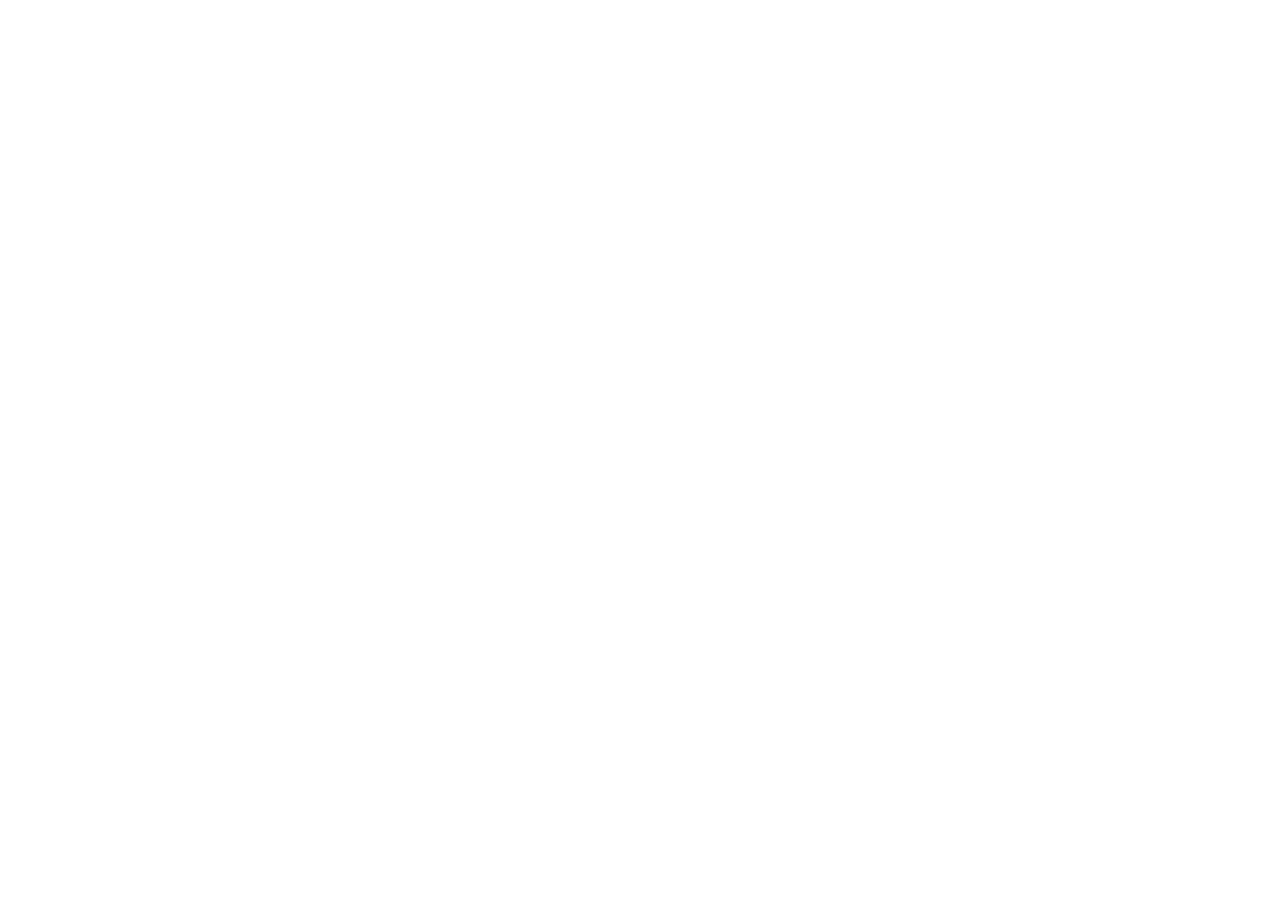
==== experiment/simulation/index.html @ 423babf4 "Initial commit" ====
<!DOCTYPE html>
<html>
<head>
	<!-- Add CSS at the head of HTML file -->
    <link rel="stylesheet" href="./css/main.css">
</head>
<body>
		<!-- Your code goes here-->

	<!-- Add JS at the bottom of HTML file --> 
        <script src="./js/main.js"></script>
</body>
</html>
---- experiment/simulation/css/main.css ----
/* You CSS goes in here */
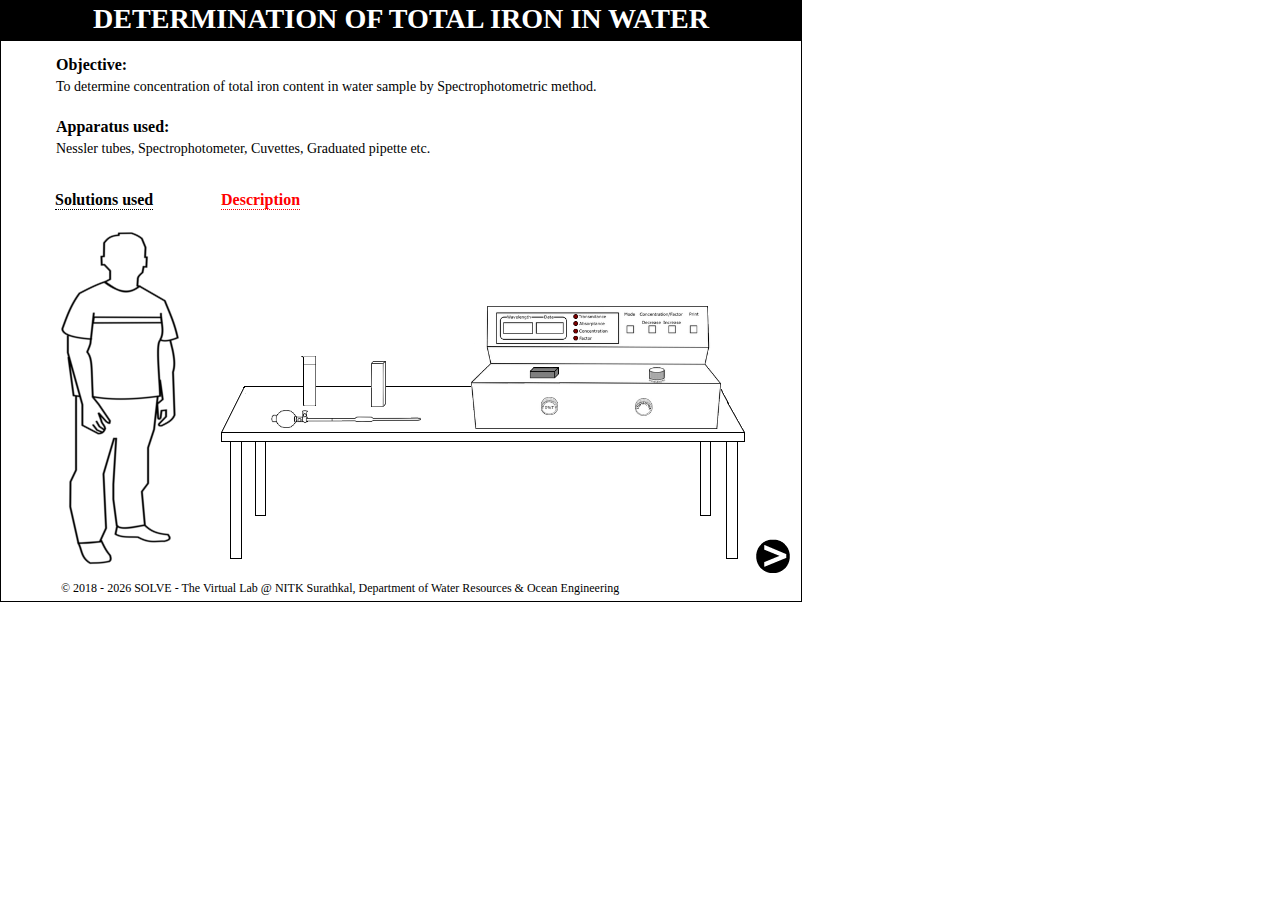
==== commit 7fbd5954: "giyhub migrate" ====
--- a/experiment/simulation/index.html
+++ b/experiment/simulation/index.html
@@ -1,13 +1,443 @@
 <!DOCTYPE html>
 <html>
 <head>
-	<!-- Add CSS at the head of HTML file -->
-    <link rel="stylesheet" href="./css/main.css">
+<meta charset="UTF-8">
+<title>SOLVE</title>
+<link rel="stylesheet" href="css/tw.css" />
+<script src="js/canvasjs.min.js"></script><!-- For graph -->
+<script src="https://ajax.googleapis.com/ajax/libs/jquery/3.3.1/jquery.min.js"></script>
+<script type="text/javascript" src="js/jquerymin.js"></script>
+<script type="text/javascript" src="js/tw.js"></script>
+
+<script>
+var simsubscreennum=0;
+var temp=0;
+</script>
+<style>
+<style>
+.popup
+{
+	border-radius:5px;
+	background-color:black;
+	color:white;
+	padding:5px;
+}
+
+.tooltip {
+  position: relative;
+  display: inline-block;
+  border-bottom: 1px dotted black;
+}
+
+.tooltip .tooltiptext {
+  left:50px;
+  visibility: hidden;
+  width: 500px;
+  background-color: black;
+  color: #fff;
+  border-radius: 6px;
+  padding: 10px 10px 10px 10px;
+
+  /* Position the tooltip */
+  position: absolute;
+  z-index: 100;
+  <!-- text-align:center; -->
+}
+
+.tooltip:hover .tooltiptext {
+  visibility: visible;
+}
+
+</style>
 </head>
-<body>
-		<!-- Your code goes here-->
-
-	<!-- Add JS at the bottom of HTML file --> 
-        <script src="./js/main.js"></script>
+
+<body style="margin:0; font-family:verdana;">
+<div id="simscreen">
+<div id="title"><h3>Determination of Total Iron in water</h3></div>
+
+<div class="simsubscreen" id="canvas0" >
+<h4 class="incanvas">Objective:</h4>
+<p class="incanvas" style="font-size:14px;">To determine concentration of total iron content in water sample by Spectrophotometric method.</p><br/>
+<h4 class="incanvas">Apparatus used:</h4>
+<p class="incanvas" style="font-size:14px;">Nessler tubes, Spectrophotometer, Cuvettes, Graduated pipette etc.</p></br>
+
+&nbsp;<span class="tooltip" style="border-bottom:1px dotted; position:absolute; top:140px; text-align:justify;"><strong>Solutions used</strong>
+<span  class="tooltiptext" style=" font-size:14px;">Standard iron solution, Dilute hydrochloric acid, Distilled water, Water sample, Potassium Thiocyanate solution</span></span>
+
+&nbsp;<span class="tooltip" style="border-bottom:1px dotted ; color:red; position:absolute; left:170px; top:140px; text-align:justify;"><strong>Description</strong>
+<span  class="tooltiptext" style=" font-size:14px;"><strong style="color:red;">Iron</strong> can exist in water in several different forms:
+<ul>
+<li>Ferrous iron (Fe<sup>2+</sup>)</li>
+<li>Ferric iron (Fe<sup>3+</sup>)</li>
+<li>Complexed iron, in which iron is bound with various chemicals such as EDTA</li>
+<li>Iron oxides, such as rust</li>
+</ul>
+Total iron includes all of these forms. Ferrous iron is soluble in water and is commonly found in ground water. Once exposed to air, ferrous iron quickly oxidizes to ferric iron.
+</span></span>
+
+<img style="position:absolute; left:170px; top:335px;" title="Table" src="images/table.png" />
+<img style="position:absolute; left:10px; top:172.5px;" title="" src="images/human.png" />
+<img style="position:absolute; left:250px; top:305px; width:15px; height:50px" title="Nessler tube" src="images/1-3.png" />
+<img style="position:absolute; left:320px; top:310px; width:15px;" title="Cuvette" src="images/1-2.png" />
+<img style="position:absolute; left:220px; top:359px; width:150px; " title="Graduated pipette" src="images/1-5.png" />
+<img style="position:absolute; left:420px; top:255px; width:250px;" title="Spectrophotometer" src="images/1.png" />
+
+
+</div>
+
+<div id="canvas1" style="visibility:hidden;">
+<h1 id="1-1" style="position:absolute; left:90px; top:250px; color:grey; display:none;">Preparation of Standard Solution</h1>
+</div>
+
+<div class="simsubscreen" id="canvas2" style="visibility:hidden;">
+<strong class="incanvas">STEP</strong>
+<span class="circlebg">&nbsp;1&nbsp;</span>
+<p class="steptext">&nbsp;Prepare a series of standards of 100ml by accurately pipetting calculated volumes of standard Iron solution to measure 0 to 2.5mg/l in 100ml Nessler tube.</p>
+
+<div id="2-4a" style="position:absolute; left:615px; top:325px; width:12.5px; height:130px; background-color:#ffe1f0;" ></div>
+<div  style="position:absolute; left:10px; top:282px; width:300px; height:130px; background-color:white; " ></div>
+<img id="2-4" style="position:absolute; left:600px; top:50px; cursor:pointer; display:none;" src="images/gp2.png" />
+
+<div id="drop2-1" style="position:absolute; width:8px; height:9px; border-radius:50%; border-top-right-radius:0; transform:rotate(-45deg);  background-color: #ffe1f0; visibility:hidden;"></div>
+<div id="drop2-2" style="position:absolute; width:8px; height:9px; border-radius:50%; border-top-right-radius:0; transform:rotate(-45deg);  background-color: #ffe1f0; visibility:hidden;"></div>
+
+<div id="2-22a" style="position:absolute; left:44px; top:418.5px; width:22px; height:104px; background-color:white;" ></div>
+<img id="2-2a" style="position:absolute; left:40px; top:297.30px; " src="images/nt1.png" />
+<div id="2-22b" style="position:absolute; left:94px; top:418.5px; width:22px; height:104px; background-color:#ffe1f0;" ></div>
+<img id="2-2b" style="position:absolute; left:90px; top:297.30px; " src="images/nt1.png" />
+<div id="2-22c" style="position:absolute; left:144px; top:418.5px; width:22px; height:104px; background-color:#ffe1f0;" ></div>
+<img id="2-2c" style="position:absolute; left:140px; top:297.30px; " src="images/nt1.png" />
+<div id="2-22d" style="position:absolute; left:194px; top:418.5px; width:22px; height:104px; background-color:#ffe1f0;" ></div>
+<img id="2-2d" style="position:absolute; left:190px; top:297.30px; " src="images/nt1.png" />
+<div id="2-22e" style="position:absolute; left:244px; top:418.5px; width:22px; height:104px; background-color:#ffe1f0;" ></div>
+<img id="2-2e" style="position:absolute; left:240px; top:297.30px; " src="images/nt1.png" />
+<div id="2-22f" style="position:absolute; left:294px; top:418.5px; width:22px; height:104px; background-color:#ffe1f0;" ></div>
+<img id="2-2f" style="position:absolute; left:290px; top:297.30px; " src="images/nt1.png" />
+<img id="2-7" style="position:absolute; left:20px; top:435px; visibility:hidden;" src="images/2.png"  />
+
+<img id="2-1" style="position:absolute; left:-40px; top:305px; " src="images/ntRack1.png" />
+
+<div id="2-3c" style="position:absolute; left:580px; top:325px; width:80px; height:112px; background-color:#ffe1f0;" ></div>
+<img id="2-3a" style="position:absolute; left:580px; top:285px; width:80px;" title="Standard iron solution" src="images/reagentBottle.png" />
+<div id="2-3name" style="position:absolute; left:588.5px; top:355px; width:58.5px; background-color:#FFFFFF; border:1px solid black; font-size:12px; text-align:center;">Iron solution</div>
+<img id="2-3b" style="position:absolute; left:601.35px; top:285px; width:35px; cursor:pointer;" src="images/cap.png" />
+
+<img id="2-5" style="position:absolute; left:250px; top:100px; visibility:hidden;" src="images/bulb.png"  />
+<img id="2-5a" style="position:absolute; left:302px; top:208px; cursor:pointer; visibility:hidden;" src="images/uparrow.png"  />
+<img id="2-5b" style="position:absolute; left:314px; top:220px; transform:rotate(180deg); cursor:pointer; visibility:hidden;" src="images/uparrow.png"  />
+
+<span id="2-6" style="position:absolute; left:350px; top:120px; text-align:center; padding:10px; display:none; border:1px solid black; background-color:black; border-radius:5px;">
+<p style="color:white; font-size:15px; text-align:justify;" >Fill the remaining Nessler tubes with standard Iron solution in 0.5ml increment.<p>
+<input id="b2-6" type="button" style="float:right;" value="OK" />
+</span>
+
+</div>
+
+<div class="simsubscreen" id="canvas3" style="visibility:hidden;">
+<strong class="incanvas">STEP</strong>
+<span class="circlebg">&nbsp;2&nbsp;</span>
+<p class="steptext">&nbsp;Take 2ml of tap water and 2ml of water sample in separate Nessler tubes.</p>
+<div id="3-52" style="position:absolute; left:494px; top:370px; background-color:#F2F2F2; border-top:1.5px solid #D3D3D3; width:5.5px; height:75px; visibility:hidden;"></div>
+<div id="3-51" style="position:absolute; left:494px; top:360px; background-color:#F2F2F2; border-top:1.5px solid #D3D3D3; width:5.5px; height:75px;"></div>
+<div style="position:absolute; left:40px; top:430px; background-color:#ffffff; width:300px; height:102.5px;"></div>
+<img id="3-5" style="position:absolute; left:477px; top:80px; cursor:pointer; display:none;" src="images/gp2.png" />
+
+<div id="3-3" style="position:absolute; left:465px; top:360px; background-color:white; border-top:1.5px solid #D3D3D3; width:65px; height:75px;"></div>
+<img id="3-1" style="position:absolute; left:472.5px; top:310px; cursor:pointer;" src="images/ssc.png" />
+<img id="3-2" style="position:absolute; left:465px; top:320px;" title="Sulphate solution" src="images/ss.png" />
+<div id="3-8"style="position:absolute; left:474px; top:370px; background-color:white; padding:5px; border:1px solid black; font-size:11px; text-align:center;">Tap </br>Water</div>
+<div id="3-8b"style="position:absolute; left:472px; top:370px; background-color:white; padding:2.5px; border:1px solid black; font-size:10px; text-align:center; visibility:hidden;">Water </br>Sample</div>
+
+<div id="3-71" style="position:absolute; left:139px; top:345px; background-color:white; border-top:1.5px solid #D3D3D3; width:50px; height:95px; visibility:hidden;"></div>
+<img id="3-7" style="position:absolute; left:90px; top:275px; visibility:hidden; width:130px; cursor:pointer;" src="images/bottle1.png" />
+<img id="3-72" style="position:absolute; left:73px; top:299.49px; visibility:hidden;" src="images/water.png" />
+
+<div id="3-411" style="position:absolute; left:69px; top:432.5px; width:22px; height:104px; background-color:white; border-top:1.5px solid #D3D3D3;" ></div>
+<img id="3-41" style="position:absolute; left:65px; top:310px; " src="images/nt1.png" />
+
+<div id="3-421" style="position:absolute; left:199px; top:432.5px; width:22px; height:104px; background-color:white; border-top:1.5px solid #D3D3D3; visibility:hidden;" ></div>
+<img id="3-42" style="position:absolute; left:195px; top:310px; visibility:hidden;" src="images/nt1.png" />
+
+<img id="3-61" style="position:absolute; left:250px; top:100px; visibility:hidden;" src="images/bulb.png"  />
+<img id="3-62" style="position:absolute; left:302px; top:208px; cursor:pointer; visibility:hidden;" src="images/uparrow.png"  />
+<img id="3-63" style="position:absolute; left:314px; top:220px; transform:rotate(180deg); cursor:pointer; visibility:hidden;" src="images/uparrow.png"  />
+
+<p id="p3-1" style="position:absolute; left:20px; top:150px; visibility:hidden; font-size:14px; color:red; text-align:center;">Press the up arrow on the bulb </br></br>to take solution up into the </br></br>pipette </p>
+<p id="p3-2" style="position:absolute; left:170px; top:150px; visibility:hidden; font-size:14px; color:red; text-align:center;">Press the down arrow on the bulb </br></br>to release solution into the </br></br>Nessler tube</p>
+<p id="p3-3" style="position:absolute; left:100px; top:150px; visibility:hidden; font-size:14px; color:red;">Dilute the solution by adding distilled water</p>
+
+<p id="p3-9" style="position:absolute; left:58.5px; top:425px;  font-size:14px; color:red;text-align:center;">Tap </br> Water</p>
+<p id="p3-10" style="position:absolute; left:182.5px; top:425px;  font-size:14px; color:red;text-align:center; visibility:hidden;">Sample </br> Solution</p>
+</div>
+
+
+<div class="simsubscreen" id="canvas4" style="visibility:hidden;">
+<strong class="incanvas">STEP</strong>
+<span class="circlebg">&nbsp;3&nbsp;</span>
+<p class="steptext">&nbsp;Add 4ml dilute Hydrochloric Acid to all the Nessler tubes.</p>
+
+<div id="4-4a" style="position:absolute; left:615px; top:335px; width:12.5px; height:130px; background-color:white; border-top:2px solid #D3D3D3;" ></div>
+<img id="4-4" style="position:absolute; left:600px; top:50px; cursor:pointer; display:none;" src="images/gp2.png" />
+
+<div id="drop4-1" style="position:absolute; width:7px; height:8px; border-radius:50%; border-top-right-radius:0; transform:rotate(-45deg);  background-color: #FFFFFF; visibility:hidden; border:1px solid #2F4F4F;" ></div>
+<div id="drop4-2" style="position:absolute; width:7px; height:8px; border-radius:50%; border-top-right-radius:0; transform:rotate(-45deg);  background-color: #FFFFFF; visibility:hidden; border:1px solid #2F4F4F;"></div>
+
+<div id="4-22a" style="position:absolute; left:44px; top:417px; width:22px; height:104px; background-color:white; border:1px solid #D3D3D3;" ></div>
+<img id="4-2a" style="position:absolute; left:40px; top:297.30px; " src="images/nt1.png" />
+<div id="4-22b" style="position:absolute; left:94px; top:416.5px; width:22px; height:104px; background-color:#ffe1f0;" ></div>
+<img id="4-2b" style="position:absolute; left:90px; top:297.30px; " src="images/nt1.png" />
+<div id="4-22c" style="position:absolute; left:144px; top:415.5px; width:22px; height:104px; background-color:#ffe1f0;" ></div>
+<img id="4-2c" style="position:absolute; left:140px; top:297.30px; " src="images/nt1.png" />
+<div id="4-22d" style="position:absolute; left:194px; top:414.5px; width:22px; height:104px; background-color:#ffe1f0;" ></div>
+<img id="4-2d" style="position:absolute; left:190px; top:297.30px; " src="images/nt1.png" />
+<div id="4-22e" style="position:absolute; left:244px; top:413.5px; width:22px; height:104px; background-color:#ffe1f0;" ></div>
+<img id="4-2e" style="position:absolute; left:240px; top:297.30px; " src="images/nt1.png" />
+<div id="4-22f" style="position:absolute; left:294px; top:412.5px; width:22px; height:104px; background-color:#ffe1f0;" ></div>
+<img id="4-2f" style="position:absolute; left:290px; top:297.30px; " src="images/nt1.png" />
+<img style="position:absolute; left:20px; top:435px;" src="images/2.png"  />
+
+<img id="4-1" style="position:absolute; left:-40px; top:305px; " src="images/ntRack1.png" />
+
+<div id="4-3c" style="position:absolute; left:580px; top:335px; width:78px; height:112px; background-color:white; border-top:2px solid #D3D3D3;" ></div>
+<img id="4-3b" style="position:absolute; left:602px; top:257px;  cursor:pointer;" src="images/bodcap.png" />
+<img id="4-3a" style="position:absolute; left:580px; top:270px; " title="Dilute hydrochloric acid" src="images/bodbottle.png" />
+<div id="4-3name" style="position:absolute; left:580.5px; top:355px; width:75px; background-color:#FFFFFF; border:1px solid black; font-size:12px; text-align:center;">Dilute <br>Hydrochloric</br>Acid </div>
+
+<img id="4-5" style="position:absolute; left:250px; top:100px; visibility:hidden;" src="images/bulb.png"  />
+<img id="4-5a" style="position:absolute; left:302px; top:208px; cursor:pointer; visibility:hidden;" src="images/uparrow.png"  />
+<img id="4-5b" style="position:absolute; left:314px; top:220px; transform:rotate(180deg); cursor:pointer; visibility:hidden;" src="images/uparrow.png"  />
+
+<span id="4-6" style="position:absolute; left:350px; top:120px; text-align:justify; padding:10px; display:none; border:1px solid black; background-color:black; border-radius:5px; width:350px;">
+<p style="color:white; font-size:15px;" >Add 4ml of dilute Hydrochloric Acid to the remaining Nessler tubes.<p>
+<input id="b4-6" type="button" style="float:right;" value="OK" />
+</span>
+
+</div>
+
+<div class="simsubscreen" id="canvas5" style="visibility:hidden;">
+<strong class="incanvas">STEP</strong>
+<span class="circlebg">&nbsp;4&nbsp;</span>
+<p class="steptext">&nbsp;Add 5ml of Potassium Thiocyanate solution to all the Nessler tubes. Then add distilled water to the Nessler tubes upto the mark of 100ml.</p>
+<div id="5-4a" style="position:absolute; left:615px; top:335px; width:12.5px; height:130px; background-color:#ffcc00; border-top:2px solid #ffcc00;" ></div>
+<div  style="position:absolute; left:10px; top:282px; width:300px; height:130px; background-color:white; " ></div>
+<img id="5-4" style="position:absolute; left:600px; top:50px; cursor:pointer; display:none;" src="images/gp2.png" />
+
+<div id="drop5-1" style="position:absolute; width:7px; height:8px; border-radius:50%; border-top-right-radius:0; transform:rotate(-45deg);  background-color: #ffcc00; visibility:hidden; " ></div>
+<div id="drop5-2" style="position:absolute; width:7px; height:8px; border-radius:50%; border-top-right-radius:0; transform:rotate(-45deg);  background-color: #ffcc00; visibility:hidden; "></div>
+
+<img id="5-7d" style="position:absolute; left:55px; top:266.5px; cursor:pointer; display:none;" src="images/water.png" />
+
+<div id="5-22a" style="position:absolute; left:44px; top:417px; width:22px; height:104px; background-color:white; border-top:1.5px solid #808080;" ></div>
+<img id="5-2a" style="position:absolute; left:40px; top:297.30px; " src="images/nt1.png" />
+<div id="5-22b" style="position:absolute; left:94px; top:416.5px; width:22px; height:104px; background-color:#ffe1f0;" ></div>
+<img id="5-2b" style="position:absolute; left:90px; top:297.30px; " src="images/nt1.png" />
+<div id="5-22c" style="position:absolute; left:144px; top:416px; width:22px; height:104px; background-color:#ffe1f0;" ></div>
+<img id="5-2c" style="position:absolute; left:140px; top:297.30px; " src="images/nt1.png" />
+<div id="5-22d" style="position:absolute; left:194px; top:415.5px; width:22px; height:104px; background-color:#ffe1f0;" ></div>
+<img id="5-2d" style="position:absolute; left:190px; top:297.30px; " src="images/nt1.png" />
+<div id="5-22e" style="position:absolute; left:244px; top:415px; width:22px; height:104px; background-color:#ffe1f0;" ></div>
+<img id="5-2e" style="position:absolute; left:240px; top:297.30px; " src="images/nt1.png" />
+<div id="5-22f" style="position:absolute; left:294px; top:414.5px; width:22px; height:104px; background-color:#ffe1f0;" ></div>
+<img id="5-2f" style="position:absolute; left:290px; top:297.30px; " src="images/nt1.png" />
+<img style="position:absolute; left:20px; top:435px;" src="images/2.png"  />
+
+<img id="5-1" style="position:absolute; left:-40px; top:305px; " src="images/ntRack1.png" />
+
+<img id="5-7c" style="position:absolute; left:515px; top:235px; visibility:hidden; cursor:pointer;" title="Distilled water" src="images/bottle1.png" />
+<div id="5-7b" style="position:absolute; left:580.5px; top:340px; width:63px; height:10px; background-color:white; border-top:2px solid #D3D3D3; visibility:hidden;" ></div>
+<img id="5-7a" style="position:absolute; left:515px; top:235px; visibility:hidden; cursor:pointer;" title="Distilled water" src="images/bottle.png" />
+
+<div id="5-3d" style="position:absolute; left:580px; top:335px; width:78px; height:112px; background-color:#ffcc00; visibility:hidden;" ></div>
+<div id="5-3c" style="position:absolute; left:580px; top:335px; width:78px; height:112px; background-color:#ffcc00; border-top:2px solid #ffcc00;" ></div>
+<img id="5-3b" style="position:absolute; left:602px; top:257px;  cursor:pointer;" src="images/bodcap.png" />
+<img id="5-3a" style="position:absolute; left:580px; top:270px; " title="Dilute hydrochloric acid" src="images/bodbottle.png" />
+<div id="5-3name" style="position:absolute; left:580.5px; top:355px; width:75px; background-color:#FFFFFF; border:1px solid black; font-size:12px; text-align:center;">Potassium Thiocyanate Solution </div>
+
+<img id="5-5" style="position:absolute; left:250px; top:100px; visibility:hidden;" src="images/bulb.png"  />
+<img id="5-5a" style="position:absolute; left:302px; top:208px; cursor:pointer; visibility:hidden;" src="images/uparrow.png"  />
+<img id="5-5b" style="position:absolute; left:314px; top:220px; transform:rotate(180deg); cursor:pointer; visibility:hidden;" src="images/uparrow.png"  />
+
+<span id="5-6" style="position:absolute; left:350px; top:120px; text-align:justify; padding:10px; display:none; border:1px solid black; background-color:black; border-radius:5px;">
+<p id="p5-6" style="color:white; font-size:15px; " >Add 5ml of Potassium Thiocyanate solution to remaining Nessler tubes.<p>
+<input id="b5-6" type="button" style="float:right;" value="OK" />
+</span>
+<img id="5-7" style="position:absolute; left:20px; top:435px; " src="images/2.png"  />
+
+</div>
+
+<!-- till 5 -->
+<div id="canvas6" style="visibility:hidden;">
+<h1 id="6-1" style="position:absolute; left:100px; top:250px; color:grey; display:none;" >Calibration of Spectrophotometer</h1>
+</div>
+
+<div class="simsubscreen" id="canvas7" style="visibility:hidden;">
+<strong class="incanvas">STEP</strong>
+<span class="circlebg">&nbsp;5&nbsp;</span>
+<p class="steptext">&nbsp;Fill the cuvette with blank solution and place it in spectrophotometer. Set the wavelength to 510nm by adjusting wavelength control knob.</p>
+<!-- <div id="7-2a" style="position:absolute; left:400px; top:385.5px; width:20px; height:35px; background-color:green; border-top:solid 1px #D3D3D3;" ></div> -->
+<div id="7-2a" style="position:absolute; left:415px; top:345px; width:20px; height:75px; background-color:white; border-top:solid 1px #D3D3D3;" ></div>
+<img id="7-2b" style="position:absolute; left:165px; top:335px; visibility:hidden;" src="images/solution.png"/>
+<img id="7-1" style="position:absolute; left:400px; top:330px; cursor:pointer; width:40px;" src="images/nt2.png"/>
+<img id="7-2c" style="position:absolute; left:159px; top:345px; visibility:hidden;" src="images/solution2.png"/>
+
+<img id="7-6a" style="position:absolute; left:450px; top:100px; visibility:hidden; width:70px;" src="images/switchboard.png"/>
+<img id="7-6b" style="position:absolute; left:201px; top:126px; visibility:hidden; width:280px;" src="images/plug.png"/>
+<img id="7-6off" style="position:absolute; left:492.5px; top:124px; visibility:hidden; width:15px; height:23px; cursor:pointer;" src="images/switch2.png"/>
+<img id="7-6on" style="position:absolute; left:492.5px; top:124px; visibility:hidden; width:15px; height:23px; cursor:pointer; transform:rotate(180deg);" src="images/switch2.png"/>
+
+<div id="7blank" style="position:absolute; left:325px; top:237px; width:120px; height:18px; background-color:#FFFFFF; border:solid 1px #000000;visibility:hidden;" ></div>
+<div id="7-7W" style="position:absolute; left:325px; top:237px; width:51px; height:18px; background-color:#D3D3D3; border:solid 1px #000000; visibility:hidden; text-align:center; color:red;" >460</div>
+<div id="7-7D" style="position:absolute; left:380px; top:237px; width:50px; height:18px;  background-color:#D3D3D3; border:solid 1px #000000; visibility:hidden; text-align:center; color:red;" >1.00</div>
+
+<img id="7-5a" style="position:absolute; left:270px; top:209px; visibility:hidden; width:430px;" src="images/spectrophotometer.png"/>
+
+<div id="7-7mt" style="position:absolute; left:446px; top:222.5px; width:6px; height:6px;  background-color:#800000; border:solid 1px #000000; border-radius:10px; visibility:hidden;" ></div>
+<div id="7-7ma" style="position:absolute; left:446px; top:235.25px; width:6px; height:6px;  background-color:#800000; border:solid 1px #000000; border-radius:10px; visibility:hidden;" ></div>
+<div id="7-7mc" style="position:absolute; left:446px; top:248px; width:6px; height:6px;  background-color:#800000; border:solid 1px #000000; border-radius:10px; visibility:hidden;" ></div>
+<div id="7-7mf" style="position:absolute; left:446px; top:260px; width:6px; height:6px;  background-color:#800000; border:solid 1px #000000; border-radius:10px; visibility:hidden;" ></div>
+
+<img id="7-9a" style="position:absolute; left:135px; top:319px; visibility:hidden;" src="images/ch.png"/>
+<img id="7-9b" style="position:absolute; left:382px; top:322px; visibility:hidden;" src="images/cws.png"/>
+
+<img id="7-4" style="position:absolute; left:149.5px; top:415px;" src="images/cs.png"/>
+<img id="7-3" style="position:absolute; left:150px; top:350px;  cursor:pointer;" src="images/cuvette.png"/>
+<img id="7-5b" style="position:absolute; left:270px; top:325px; visibility:hidden;" src="images/sp1.png"/>
+<div id="7-10" style="position:absolute; left:372.5px; top:310px; width:50px; height:30px;  background-color:transparent; cursor:pointer; visibility:hidden;"></div>
+<img id="7-5f" style="position:absolute; left:371px; top:314px; visibility:hidden; width:50px; cursor:pointer; " src="images/spcap.png"/>
+
+<img id="7-5c" style="position:absolute; left:390px; top:365px; visibility:hidden; width:30px; cursor:pointer;" title="0%T" alt="Zero control knob" src="images/knob1.png"/>
+<img id="7-5d" style="position:absolute; left:552px; top:366.5px; visibility:hidden; width:30px; cursor:pointer;" title="100%T/0A" alt="Transmittance and absorbance control knob" src="images/knob2.png" />
+<img id="7-5e" style="position:absolute; left:575px; top:314px; visibility:hidden; width:30px; cursor:pointer; " title="Wavelength control knob" src="images/wknob.png"/>
+
+<img id="7-8" style="position:absolute; left:390px; top:365px;  visibility:hidden;" src="images/hand3.png"/>
+<img id="7-8ca" style="position:absolute; left:370.5px; top:228px; visibility:hidden;" src="images/hc.png"/>
+</div>
+
+<div id="canvas8" style="visibility:hidden;">
+<h1 id="8-1" style="position:absolute;left:0px; top:250px; color:grey; display:none; text-align:center;">Meassurement of Absorbance and Transmittance</h1>
+</div>
+
+<div class="simsubscreen" id="canvas9" style="visibility:hidden;">
+<strong class="incanvas">STEP</strong>
+<span class="circlebg">&nbsp;6&nbsp;</span>
+<p class="steptext">&nbsp;Fill the cuvette with sulphate solution in the Nessler tube. Place it in spectrophotometer and note down absorbance and transmittance values for each solution.</p>
+<div id="9-2a" style="position:absolute; left:415px; top:345px; width:20px; height:75px; background-color:#ffffe5; border-top:solid 1px #ffff7f;" ></div>
+
+<img id="9-2b" style="position:absolute; left:165px; top:335px; visibility:hidden;" src="images/solutions1.png"/>
+<div id="9-2bb" style="position:absolute; left:165px; top:350px; width:92px; height:30px; background-color:#FFFFFF; " ></div>
+<img id="9-1" style="position:absolute; left:400px; top:330px; cursor:pointer; width:40px;"  src="images/nt2.png"/>
+<img id="9-2c" style="position:absolute; left:159px; top:345px; visibility:hidden;" src="images/solutionsss1.png"/>
+
+<img id="9-6a" style="position:absolute; left:450px; top:100px; visibility:hidden; width:70px;" src="images/switchboard.png"/>
+<img id="9-6b" style="position:absolute; left:201px; top:126px; visibility:hidden; width:280px;" src="images/plug.png"/>
+<img id="9-6off" style="position:absolute; left:492.5px; top:124px; visibility:hidden; width:15px; height:23px; cursor:pointer;" src="images/switch2.png"/>
+<img id="9-6on" style="position:absolute; left:492.5px; top:124px; visibility:hidden; width:15px; height:23px; cursor:pointer; transform:rotate(180deg);" src="images/switch2.png"/>
+
+<div id="9blank" style="position:absolute; left:325px; top:237px; width:120px; height:18px; background-color:#FFFFFF; border:solid 1px #000000;visibility:hidden;" ></div>
+<div id="9-7W" style="position:absolute; left:325px; top:237px; width:51px; height:18px; background-color:#D3D3D3; border:solid 1px #000000; visibility:hidden; text-align:center; color:red;" >510</div>
+<div id="9-7D" style="position:absolute; left:380px; top:237px; width:50px; height:18px;  background-color:#D3D3D3; border:solid 1px #000000; visibility:hidden; text-align:center; color:red;" >1.00</div>
+
+<img id="9-5a" style="position:absolute; left:270px; top:209px; visibility:hidden; width:430px;" src="images/spectrophotometer.png"/>
+
+<div id="9-7mt" style="position:absolute; left:446px; top:222.5px; width:6px; height:6px;  background-color:#800000; border:solid 1px #000000; border-radius:10px; visibility:hidden;" ></div>
+<div id="9-7ma" style="position:absolute; left:446px; top:235.25px; width:6px; height:6px;  background-color:#800000; border:solid 1px #000000; border-radius:10px; visibility:hidden;" ></div>
+<div id="9-7mc" style="position:absolute; left:446px; top:248px; width:6px; height:6px;  background-color:#800000; border:solid 1px #000000; border-radius:10px; visibility:hidden;" ></div>
+<div id="9-7mf" style="position:absolute; left:446px; top:260px; width:6px; height:6px;  background-color:#800000; border:solid 1px #000000; border-radius:10px; visibility:hidden;" ></div>
+
+<img id="9-9a" style="position:absolute; left:135px; top:319px; visibility:hidden;" src="images/ch1.png"/>
+<img id="9-9b" style="position:absolute; left:382px; top:322px; visibility:hidden;" title="0.5ml" src="images/cws1.png"/>
+
+<img id="9-4" style="position:absolute; left:149.5px; top:415px;" src="images/solutionss1.png"/>
+<img id="9-3" style="position:absolute; left:150px; top:350px;  cursor:pointer;" src="images/cuvette.png"/>
+<img id="9-5b" style="position:absolute; left:270px; top:325px; visibility:hidden;" src="images/sp1.png"/>
+<div id="9-10" style="position:absolute; left:372.5px; top:310px; width:50px; height:30px;  background-color:transparent; cursor:pointer; visibility:hidden;"></div>
+<img id="9-5f" style="position:absolute; left:371px; top:314px; visibility:hidden; width:50px; cursor:pointer; " src="images/spcap.png"/>
+
+<img id="9-5c" style="position:absolute; left:390px; top:365px; visibility:hidden; width:30px; cursor:pointer;" title="0%T" alt="Zero control knob" src="images/knob1.png"/>
+<img id="9-5d" style="position:absolute; left:552px; top:366.5px; visibility:hidden; width:30px; cursor:pointer;" title="100%T/0A" alt="Transmittance and absorbance control knob" src="images/knob2.png" />
+<img id="9-5e" style="position:absolute; left:575px; top:314px; visibility:hidden; width:30px; cursor:pointer; " title="Wavelength control knob" src="images/wknob.png"/>
+
+<img id="9-8" style="position:absolute; left:390px; top:365px;  visibility:hidden;" src="images/hand3.png"/>
+<img id="9-8ca" style="position:absolute; left:370.5px; top:228px; visibility:hidden;" src="images/hc.png"/>
+
+<div id="9-11" style="position:absolute; left:522.5px; top:235px; width:40px; height:30px;  background-color:transparent; cursor:pointer; visibility:hidden;"></div>
+
+<span id="9-12" style="position:absolute; left:0px; top:120px; text-align:justify; padding:10px; display:none; border:1px solid black; background-color:black; border-radius:5px; width:300px;">
+<p style="color:white; font-size:15px;" >Note down the absorbance and transmittance value of all the remaining solutions.<p>
+<input id="b9-1" type="button" style="float:right;" value="OK" />
+</span>
+</div>
+
+<div id="canvas10" class="simsubscreen" style="visibility:hidden;">
+<h2 style="position:absolute; left:-30px;">Observations: </h2></br></br></br></br>
+<table id="t10-1" style="position:absolute; left:-30px; border:1px solid black; text-align:center;">
+<tr>
+<th style="border:1px solid black;">Sample</th>
+<th style="border:1px solid black;">Iron content </br>(mg/l)</th>
+<th style="border:1px solid black;">Absorbance</th>
+<th style="border:1px solid black;">Transmittance</th>
+</tr>
+</table>
+
+<!-- <div id="10q1" style="font-size:14.5px; position:absolute; left:470px; top:150px; font-family:verdana; display:none;"> -->
+<!-- <form> -->
+        <!-- Q: What is the formula to calculate &nbsp;&nbsp;&nbsp;&nbsp;&nbsp;transmittance, if the absorbance &nbsp;&nbsp;&nbsp;&nbsp;&nbsp;value is given?  -->
+        <!-- <br> -->
+   		<!-- &nbsp;&nbsp;<input id="10A" type="radio" name="1" value="A" ><label id="10AA">%T = log(2–absorbance)</label><br> -->
+		<!-- &nbsp;&nbsp;<input id="10B" type="radio" name="1" value="B" ><label id="10BB">%T = antilog(2–absorbance)</label><br> -->
+		<!-- &nbsp;&nbsp;<input id="10C" type="radio" name="1" value="C" ><label id="10CC">%T = antilog(2+absorbance)</label><br> -->
+		<!-- &nbsp;&nbsp;<input id="10D" type="radio" name="1" value="D" ><label id="10DD">%T = antilog(2*absorbance)</label><br> -->
+    <!-- </form></br> -->
+	<!-- &nbsp;&nbsp;&nbsp;&nbsp;<input id="s10" type="button" value="submit" name="Submit" /> -->
+<!-- </div> -->
+</div>
+
+<div class="simsubscreennum" id="canvas11" style="visibility:hidden">
+<h2 style="position:absolute; left:250px; top:30px;">Characteristic Curves</h2>
+<p id="g1" style="position:absolute; left:50px; top:70px; border:1px solid black; cursor:pointer; padding:2.5px;">Iron concentration v/s Absorbance</p>
+<p id="g2" style="position:absolute; left:400px; top:70px; border:1px solid black; cursor:pointer; padding:2.5px;">Iron concentration v/s Transmittance</p>
+
+<div id="chartContainer" style="height:380px; width:600px; margin-left:60px; margin-right:100px; margin-top:90px"></div>
+<div style="height: 20px; width: 150px; left:50px; top:497px; position:absolute; background-color:white;"></div>
+<div style="height: 20px; width: 250px; left:500px; top:495px; position:absolute; background-color:white;"></div>
+
+<div id="q11" style="position:absolute; left:50px; top:497px; height:60px; width:640px; background-color:transparent; font-size:14px; visibility:hidden;">
+<p id="p11-1">Iron concentration of water sample = <input id="wa" type="text" style="border:none; border-bottom:2px solid #ea3f49; width:65px;"/>mg/l</p>
+<p id="p11-2">Iron concentration of tap water  = <input id="tw" type="text" style="border:none; border-bottom:2px solid #33cb6b; width:65px; "/>mg/l&nbsp;&nbsp;&nbsp;&nbsp;&nbsp;&nbsp;<input id="check1" type="button" name="Check" value="Check" /></p>
+<p id="r1" style="position:absolute; left:385px; top:-15px; color:#32CD32; font-size:22px; visibility:hidden;" >&#10004;</p>
+<p id="r2" style="position:absolute; left:357.5px; top:20px; color:#32CD32; font-size:22px; visibility:hidden;" >&#10004;</p>
+<p id="w1" style="position:absolute; left:385px; top:-15px; color:red; font-size:22px; visibility:hidden;"  >&#10008;</p>
+<p id="w2" style="position:absolute; left:357.5px; top:20px; color:red; font-size:22px; visibility:hidden;"  >&#10008;</p>
+</div>
+</div>
+
+<div id="canvas12" class="simsubscreen" style="visibility:hidden;">
+<strong class="incanvas" id="ob"><h3>Inference: </h3></strong>
+<div id="inference" style="position:absolute; left:100px; top:100px; font-size:14px; background-color:grey; color:white; padding:7.5px; border-radius:5px;">
+<p>The acceptable range of iron in drinking water is &gt;0.3mg/l.</p>
+<input type="radio" name="inf" value="1">&nbsp;True</br>
+<input type="radio" name="inf" value="2">&nbsp;False</br></br>
+<input type="button" value="Submit" onclick="checkInference();"/>
+<p id="ans" style="visibility:hidden;"></p>
+</div>
+<p id="infAns" style="display:none; font-size:16px; font-weight:bold;text-align:justify; width:700px;"></p>
+</div>
+
+<div id="questDiv" style="position:absolute; font-size:14px; background-color:grey; color:white; padding:7.5px; border-radius:5px; visibility:hidden;">
+<p id="q"></p><select id="answer" >
+</select>
+<p id="a"></p>
+</div>
+
+<!-- nextButton -->
+<div id="nav">
+<img id="nextButton" onclick="navNext()" src="images/Next.png" />
+</div>
+
+<!--Blinking Arrow	-->
+<img class ="" id="arrow1" style="visibility:hidden;" src="images/arrow1.png"/>
+
+<div id="copyright"> &copy; 2018 - <script>document.write(new Date().getFullYear())</script> SOLVE - The Virtual Lab @ NITK Surathkal, Department of Water Resources & Ocean Engineering</div>
+</div>
 </body>
 </html>
--- a/experiment/simulation/css/tw.css
+++ b/experiment/simulation/css/tw.css
@@ -0,0 +1,162 @@
+html
+{
+    -moz-user-select     : none;
+    -khtml-user-select   : none;
+    -webkit-user-select  : none;
+    -o-user-select       : none;
+    user-select          : none;
+}
+#simscreen
+{
+	position: relative;
+	left:0px;
+	top:0px;
+	height: 600px; 
+	width:800px;
+	border:solid 1px;
+}
+
+#title{
+	position:relative;
+	left: 0px;
+	top: 0px;
+	height:40px;
+	font-size: 24px;
+	text-align:center;
+	background-color: black;
+	font-family: verdana;
+	color: White;
+	text-transform: uppercase; 
+}
+
+#title h3
+{
+	padding-top:2px;
+	margin:0px;
+}	
+
+.simsubscreen
+{
+	position:absolute;
+	left:50px;
+	top:50px;
+	height:530px;
+	width:745px;
+}
+
+.incanvas
+{
+	margin:5px 0 0 5px;
+	padding:0;
+}
+
+#nextButton
+{
+	position:absolute;
+	left:750px;
+	top:530px;
+	cursor:pointer;
+}
+
+.circlebg
+{
+	border-radius:100%;
+	font-size:25px;
+	color:#fff;
+	text-align:center;
+	background:#000
+}
+
+.steptext
+{
+	display:inline;
+	font-size:14px;
+}
+
+#copyright{
+	position: absolute;
+	left:60px;
+	top: 580px;
+	font-size:12px
+}
+
+@-webkit-keyframes drop1 {
+  0% {
+    transform: scale3d(0.01,0.01,0.01) translateY(0) rotate(-45deg)
+  }
+  10% {
+    transform: scale3d(1,1,1) rotate(-45deg)
+  }
+  44% {
+    transform: scale3d(1,1,1) translateY(135px) rotate(-45deg)
+  }
+  100% {
+    transform: scale3d(1,1,1) translateY(135px) rotate(-45deg)
+  }
+}
+@keyframes drop1 {
+  0% {
+    transform: scale3d(0.01,0.01,0.01) translateY(0) rotate(-45deg)
+  }
+  10% {
+    transform: scale3d(1,1,1) rotate(-45deg)
+  }
+  44% {
+    transform: scale3d(1,1,1) translateY(135px) rotate(-45deg)
+  }
+  100% {
+    transform: scale3d(1,1,1) translateY(135px) rotate(-45deg)
+  }
+}
+
+@-webkit-keyframes colourChange1
+{
+	0% { background-image:linear-gradient(#ffe1f0 ,#ffe1f0 )}
+	10% { background-image:linear-gradient(#ffe1f0 ,#fb483a 1%)}
+	20% { background-image:linear-gradient(#ffe1f0 ,#fb483a 2% )}
+	30% { background-image:linear-gradient(#ffe1f0 ,#fb483a 3% )}
+	40%{background-image:linear-gradient(#ffe1f0 ,#fb483a 4%  )} 
+	50%{background-image:linear-gradient(#ffe1f0 , #fb483a 5%  )} /*darkorchid-#9932CC*/
+	60%{background-image:linear-gradient(#ffe1f0 , #fb483a 6%)}
+	70%{background-image:linear-gradient(#ffe1f0, #fb483a 7%)} 
+	80%{background-image:linear-gradient(#ffe1f0, #fb483a 80%)}
+	90%{background-image:linear-gradient(#ffe1f0, #fb483a  90%)}
+	100%{background-image:linear-gradient(#fb483a,#fb483a )}
+}
+
+@keyframes colourChange1
+{
+	0% { background-image:linear-gradient(#ffe1f0 ,#ffe1f0 )}
+	10% { background-image:linear-gradient(#ffe1f0 ,#fb483a 1%)}
+	20% { background-image:linear-gradient(#ffe1f0 ,#fb483a 2% )}
+	30% { background-image:linear-gradient(#ffe1f0 ,#fb483a 3% )}
+	40%{background-image:linear-gradient(#ffe1f0 ,#fb483a 4%  )} 
+	50%{background-image:linear-gradient(#ffe1f0 , #fb483a 5%  )} /*darkorchid-#9932CC*/
+	60%{background-image:linear-gradient(#ffe1f0 , #fb483a 6%)}
+	70%{background-image:linear-gradient(#ffe1f0, #fb483a 7%)} 
+	80%{background-image:linear-gradient(#ffe1f0, #fb483a 80%)}
+	90%{background-image:linear-gradient(#ffe1f0, #fb483a  90%)}
+	100%{background-image:linear-gradient(#fb483a,#fb483a )}
+}
+
+@-webkit-keyframes colourChange2
+{
+	0% { background-image:linear-gradient(#fb483a, #fb483a )}
+	10%{ background-image:linear-gradient(#FFFFE5, #fb483a 30%)}
+	30%{ background-image:linear-gradient(#FFFFE5, #fb483a 50%)}
+	50%{background-image:linear-gradient(#FFFFE5, #fb483a 70%)}
+	70%{background-image:linear-gradient(#FFFFE5, #fb483a 90%)} 
+	90%{background-image:linear-gradient(#FFFFE5, #FFFFE5)}
+	100%{background-image:linear-gradient(#FFFFE5, #FFFFE5)}
+}
+
+@keyframes colourChange2
+{
+	0% { background-image:linear-gradient(#fb483a, #fb483a )}
+	10%{ background-image:linear-gradient(#FFFFE5, #fb483a 30%)}
+	30%{ background-image:linear-gradient(#FFFFE5, #fb483a 50%)}
+	50%{background-image:linear-gradient(#FFFFE5, #fb483a 70%)}
+	70%{background-image:linear-gradient(#FFFFE5, #fb483a 90%)} 
+	90%{background-image:linear-gradient(#FFFFE5, #FFFFE5)}
+	100%{background-image:linear-gradient(#FFFFE5, #FFFFE5)}
+}